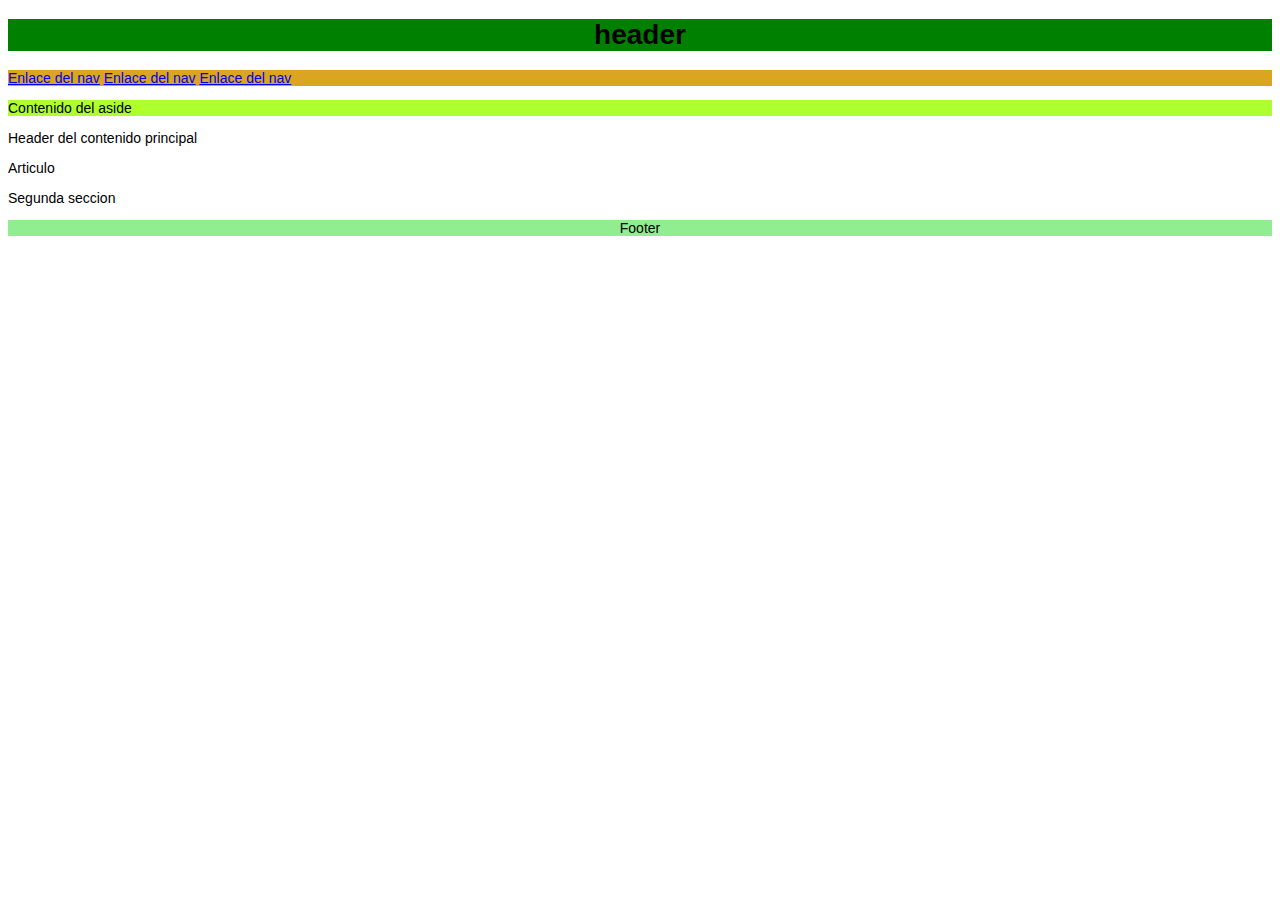
==== 00-HTML-CSS-basics/index.html @ bd612a7b "0.2.1 & 0.2.2: Resolucion de ejercicios" ====
<!DOCTYPE html>
<html lang="en">
<head>
    <meta charset="UTF-8">
    <meta name="viewport" content="width=device-width, initial-scale=1.0">
    <link rel="stylesheet" href="./style.css">
    <title>Document</title>
</head>
<body>
    <header>
        <h1>header</h1>
    </header>
    <nav>
        <a href="#">Enlace del nav</a>
        <a href="#">Enlace del nav</a>
        <a href="#">Enlace del nav</a>
    </nav>
    <aside>
        <p>Contenido del aside</p>
    </aside>
    <main>
        <section>
            <p>Header del contenido principal</p>
        </section>
        <article>
            <p>Articulo</p>
        </article>
        <section>
            <p>Segunda seccion</p>
        </section>
    </main>
    <footer>
        <p>Footer</p>
    </footer>
</body>
</html>
---- 00-HTML-CSS-basics/style.css ----
html {
    font-family: sans-serif;
    font-size: 14px;
}

header {
    background-color: green;
    text-align: center;
}

aside {
    background-color: greenyellow;
}

nav {
    background-color: goldenrod;
}

footer {
    background-color: lightgreen;
    text-align: center;
}
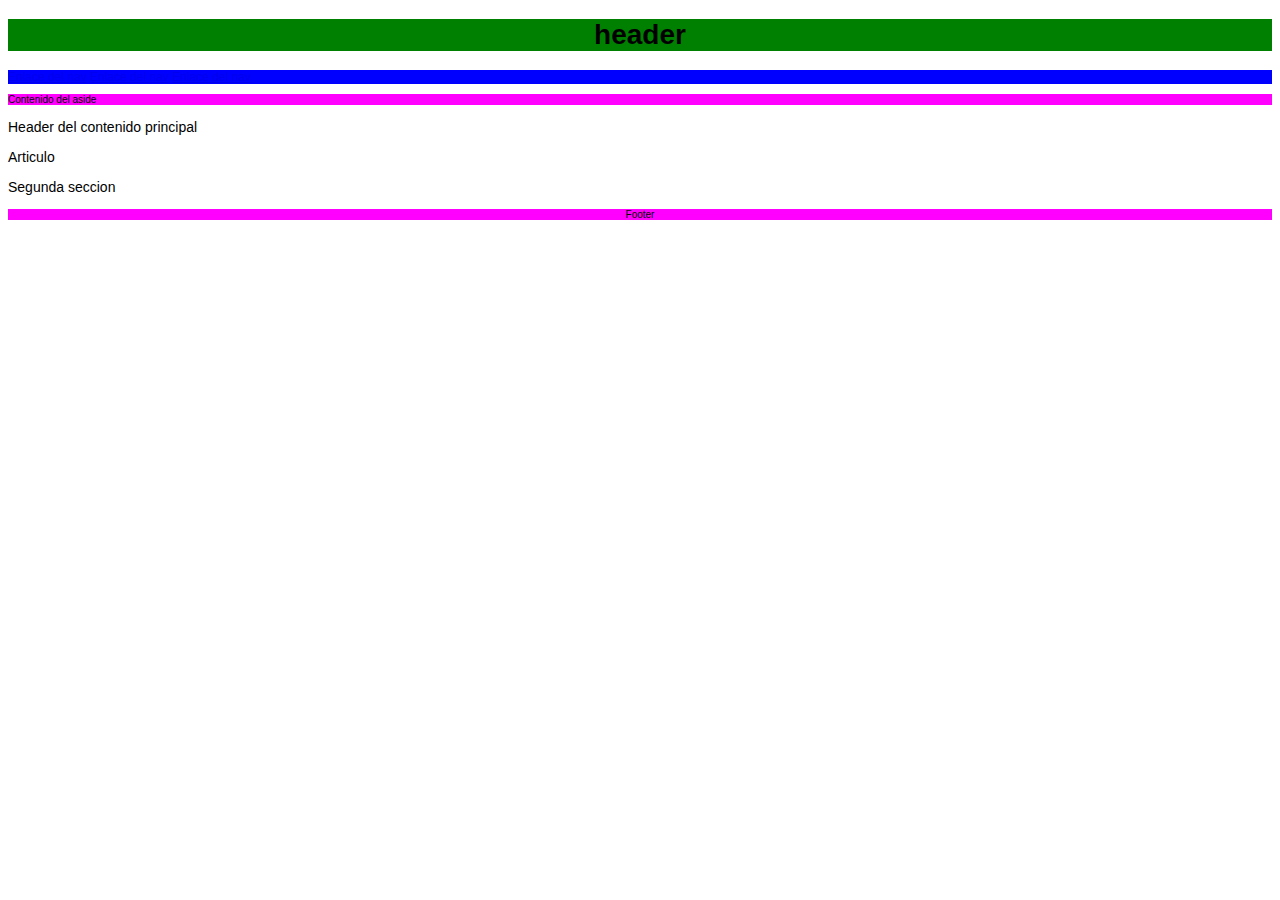
==== commit f311b6c0: "0.2.3: Resolución de ejercicios" ====
--- a/00-HTML-CSS-basics/index.html
+++ b/00-HTML-CSS-basics/index.html
@@ -7,29 +7,29 @@
     <title>Document</title>
 </head>
 <body>
-    <header>
+    <header class="encabezado" >
         <h1>header</h1>
     </header>
-    <nav>
+    <nav class="navigation">
         <a href="#">Enlace del nav</a>
         <a href="#">Enlace del nav</a>
         <a href="#">Enlace del nav</a>
     </nav>
-    <aside>
+    <aside class="sidebar" >
         <p>Contenido del aside</p>
     </aside>
     <main>
-        <section>
+        <section class="content">
             <p>Header del contenido principal</p>
         </section>
-        <article>
+        <article class="article">
             <p>Articulo</p>
         </article>
-        <section>
+        <section class="content">
             <p>Segunda seccion</p>
         </section>
     </main>
-    <footer>
+    <footer class="footer">
         <p>Footer</p>
     </footer>
 </body>
--- a/00-HTML-CSS-basics/style.css
+++ b/00-HTML-CSS-basics/style.css
@@ -19,4 +19,45 @@
 footer {
     background-color: lightgreen;
     text-align: center;
-}+}
+
+.header {
+    font-size: 46px;
+    background-color: magenta;
+}
+
+.footer {
+    font-size: 10px;
+    background-color: magenta;
+}
+
+.navigation {
+    font-size: 12px;
+    background-color: blue;
+}
+
+
+.sidebar {
+    font-size: 10px;
+    background-color: magenta; 
+}
+
+/*
+-¿Cómo podría agregar peso a la definición de fuente global(global font definition)
+para ganarse las clases agregadas por el punto 3?
+
+R:Hay muchas formas de agregar peso a la definicion de fuente global,
+para esto se debe aumentar la especificidad al momento de agregar los estilos en la 
+etiqueta html, una solucion puede ser agregar una id en la etiqueta html
+
+-Imagine que hay una declaración como class=”no-puedo-usar-inline-styles” style=”background:red” y necesita 
+cambiar el fondo a verde sin cambiar el estilo en línea. ¿Cómo podrías lograr esto?
+
+R: Mediante css modificaria el elemento utilizando 
+
+.no-puedo-usar-inline-style {
+    background-color: green !important; 
+}
+
+*/
+
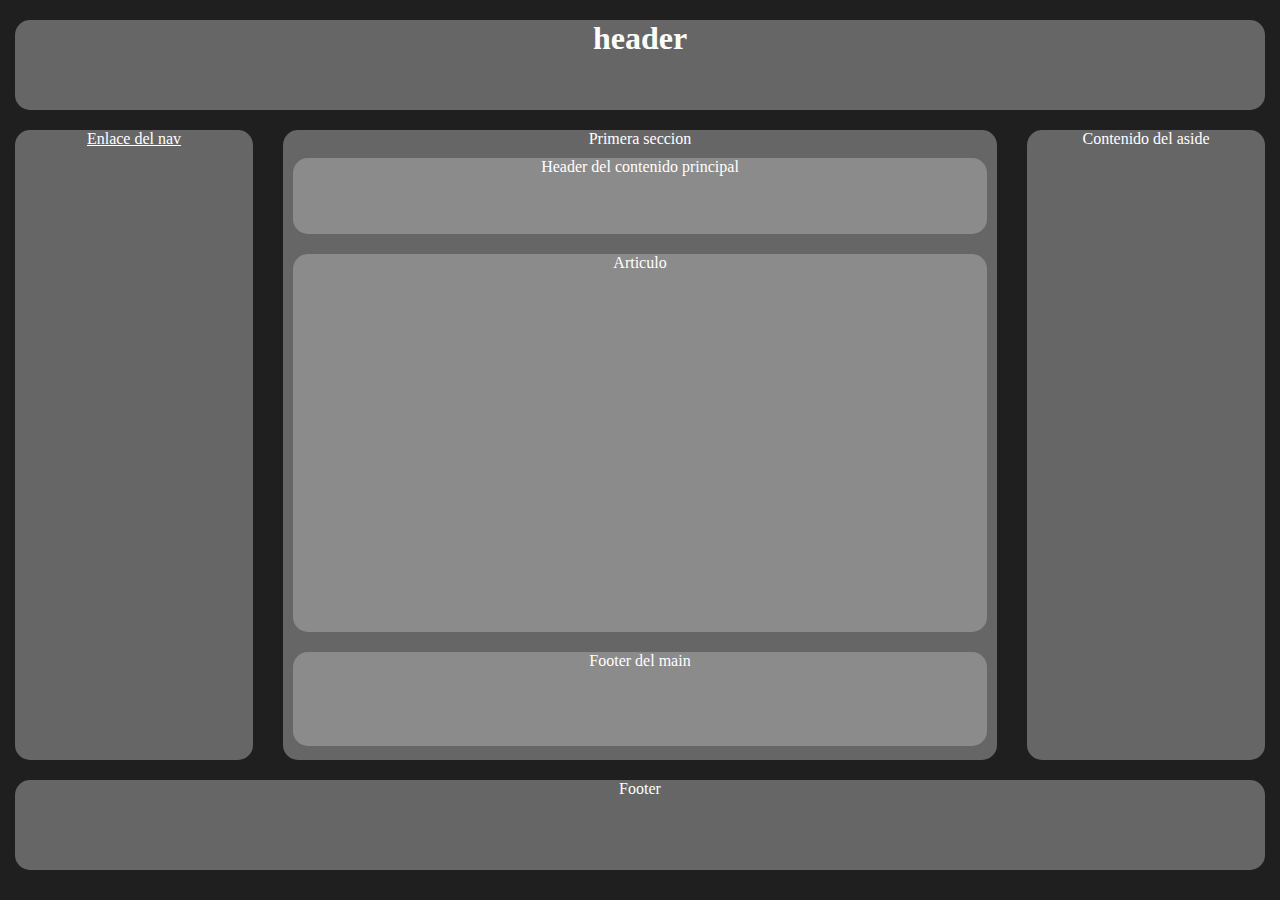
==== commit 2a9dd68d: "2.5: Resolución de ejercicio" ====
--- a/00-HTML-CSS-basics/index.html
+++ b/00-HTML-CSS-basics/index.html
@@ -6,29 +6,33 @@
     <link rel="stylesheet" href="./style.css">
     <title>Document</title>
 </head>
-<body>
+<body class="container">
     <header class="encabezado" >
         <h1>header</h1>
     </header>
-    <nav class="navigation">
-        <a href="#">Enlace del nav</a>
-        <a href="#">Enlace del nav</a>
-        <a href="#">Enlace del nav</a>
-    </nav>
-    <aside class="sidebar" >
-        <p>Contenido del aside</p>
-    </aside>
-    <main>
-        <section class="content">
-            <p>Header del contenido principal</p>
-        </section>
-        <article class="article">
-            <p>Articulo</p>
-        </article>
-        <section class="content">
-            <p>Segunda seccion</p>
-        </section>
-    </main>
+    <div class="container__flex">
+        <nav class="navigation">
+            <a href="#">Enlace del nav</a>
+        </nav>
+        <main>
+            <section>
+                <p>Primera seccion</p>
+            </section>
+            <section class="content section__header">
+                <p>Header del contenido principal</p>
+            </section>
+            <article class="article">
+                <p>Articulo</p>
+            </article>
+            <section class="content section__footer">
+                <p>Footer del main</p>
+            </section>
+        </main>
+        <aside class="sidebar">
+            <p>Contenido del aside</p>
+        </aside>
+    </div>
+    
     <footer class="footer">
         <p>Footer</p>
     </footer>
--- a/00-HTML-CSS-basics/style.css
+++ b/00-HTML-CSS-basics/style.css
@@ -1,63 +1,78 @@
-html {
-    font-family: sans-serif;
-    font-size: 14px;
+* {
+    padding: 0;
+    box-sizing: border-box;
+    margin: 0;
 }
 
-header {
-    background-color: green;
-    text-align: center;
+body {
+    background-color: #1f1f1f;
+    color: white;
+    margin: 0 15px;
 }
 
-aside {
-    background-color: greenyellow;
+.encabezado {
+    background-color: rgb(102, 102, 102);
+    text-align: center;
+    margin-top: 20px;
+    height: 10vh;
+    border-radius: 15px;
 }
 
-nav {
-    background-color: goldenrod;
+.container__flex {
+    display: flex;
+    justify-content: space-between;
+    min-height: 70vh;;
+    gap: 30px;
+    margin: 20px 0;
+    
+}
+
+.navigation a {
+    color: white;
+}
+
+.navigation, 
+.sidebar {
+    width: 20%;
+    background-color: rgb(102, 102, 102);
+    text-align: center;
+    border-radius: 15px;
+}
+
+main {
+    width: 60%;
+    background-color: rgb(102, 102, 102);
+    text-align: center;
+    display: flex;
+    flex-direction: column;
+    border-radius: 15px;
+}
+
+.content {
+    height: 10%;
+    background-color: rgb(139, 139, 139);
+    margin: 10px;
+    border-radius: 15px;
+}
+
+.section__header {
+    height: 12%;
+}
+
+.section__footer {
+    height: 15%;
+}
+
+article {
+    height: 60%;
+    background-color: rgb(139, 139, 139);
+    margin: 10px;
+    border-radius: 15px;
 }
 
 footer {
-    background-color: lightgreen;
+    background-color: rgb(102, 102, 102); 
+    height: 10vh;   
+    border-radius: 15px;
     text-align: center;
-}
-
-.header {
-    font-size: 46px;
-    background-color: magenta;
-}
-
-.footer {
-    font-size: 10px;
-    background-color: magenta;
-}
-
-.navigation {
-    font-size: 12px;
-    background-color: blue;
-}
-
-
-.sidebar {
-    font-size: 10px;
-    background-color: magenta; 
-}
-
-/*
--¿Cómo podría agregar peso a la definición de fuente global(global font definition)
-para ganarse las clases agregadas por el punto 3?
-
-R:Hay muchas formas de agregar peso a la definicion de fuente global,
-para esto se debe aumentar la especificidad al momento de agregar los estilos en la 
-etiqueta html, una solucion puede ser agregar una id en la etiqueta html
-
--Imagine que hay una declaración como class=”no-puedo-usar-inline-styles” style=”background:red” y necesita 
-cambiar el fondo a verde sin cambiar el estilo en línea. ¿Cómo podrías lograr esto?
-
-R: Mediante css modificaria el elemento utilizando 
-
-.no-puedo-usar-inline-style {
-    background-color: green !important; 
-}
-
-*/
-
+}